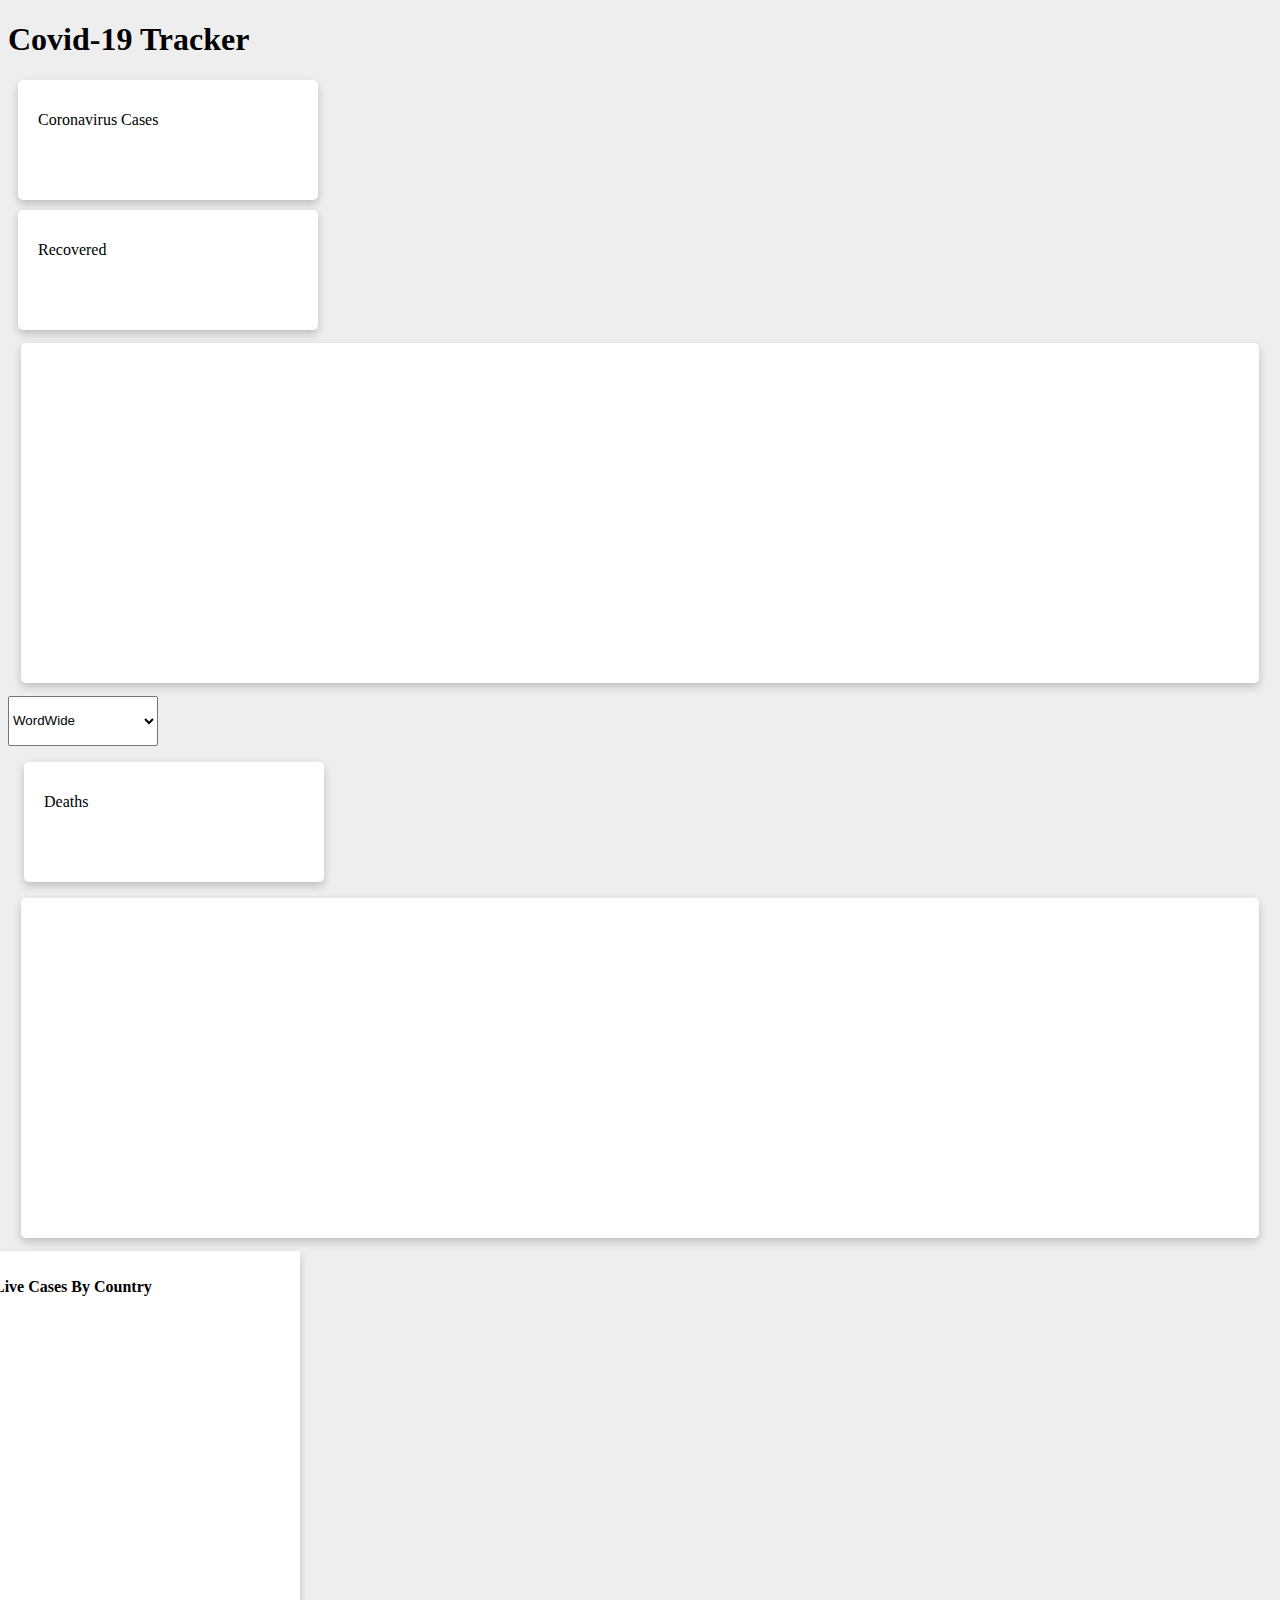
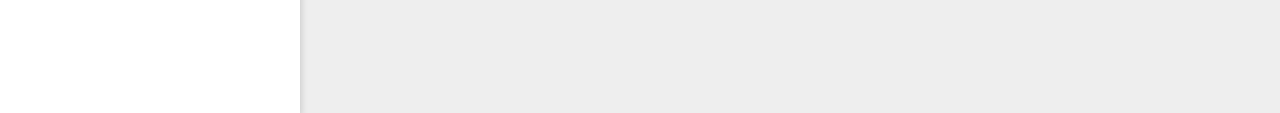
==== covid.html @ defbf188 "Day24 #100DaysOfCode [24/100]" ====
<!DOCTYPE html>
<html lang="en">

<head>
    <meta charset="UTF-8">
    <meta name="viewport" content="width=device-width, initial-scale=1.0">
    <link rel="stylesheet" href="https://stackpath.bootstrapcdn.com/bootstrap/4.5.0/css/bootstrap.min.css" integrity="sha384-9aIt2nRpC12Uk9gS9baDl411NQApFmC26EwAOH8WgZl5MYYxFfc+NcPb1dKGj7Sk" crossorigin="anonymous">
    <link rel="stylesheet" href="style.css">

    <script src='https://api.mapbox.com/mapbox-gl-js/v1.11.1/mapbox-gl.js'></script>
    <link href='https://api.mapbox.com/mapbox-gl-js/v1.11.1/mapbox-gl.css' rel='stylesheet' />
    <title>Covid-19 Tracker</title>

</head>

<body>
    <style>
        .mapboxgl-popup {
            max-width: 400px;
            font: 12px/20px 'Helvetica Neue', Arial, Helvetica, sans-serif;
        }
    </style>
    <div class="p-4">
        <div class="container">
            <div class="row">
                <div class="col-sm-6">
                    <h1>Covid-19 Tracker</h1>
                    <div class="row ">
                        <div class="col " id="status">
                            <div class="info">
                                <p>Coronavirus Cases</p>
                            </div>
                            <div class="plusCases">
                            </div>
                            <div>
                                <small class="totalCases"></small>
                            </div>
                        </div>
                        <div class="col " id="status">
                            <div class="info">
                                <p>Recovered</p>
                                <div class="plusRecovered">
                                </div>
                                <div>
                                    <small class="recovered"></small>
                                </div>
                            </div>
                        </div>
                    </div>
                    <div class="row">
                        <div class="col" id="map">

                        </div>
                    </div>
                </div>
                <div class="col-sm-4">
                    <div class="col ">
                    </div>
                    <select name="" id="select" class="form-control">
                    <option value="" selected>WordWide</option>
                </select>
                    <div class="col " id="deaths">
                        <div class="info">
                            <p>Deaths</p>
                        </div>
                        <div class="plusDeath">
                        </div>
                        <div>
                            <small class="deaths"></small>
                        </div>
                    </div>
                    <div class="row">
                        <div class="col" id="displayMap">
                        </div>
                    </div>
                </div>
                <div class="col">
                    <div id="liveCases" class="scrollbar" ">
                    <table class="table table-bordered table-striped mb-0 " id="table ">
                        <thead>
                            <tr>
                                <h4>Live Cases By Country</h4>
                            </tr>
                        </thead>
                        <tbody>             
                        </tbody>

                    </table>
                </div>
            </div>
        </div>
        </div>
</div>

<!-- 
    <script async defer
    src="https://maps.googleapis.com/maps/api/js?key=AIzaSyBO16ZDObqWtDmdQyXXGS1ct65NpzRwTU0&callback=initMap ">
  </script>
         -->
    <script src="covid.js "></script>
    <script src="https://code.jquery.com/jquery-3.5.1.slim.min.js " integrity="sha384-DfXdz2htPH0lsSSs5nCTpuj/zy4C+OGpamoFVy38MVBnE+IbbVYUew+OrCXaRkfj " crossorigin="anonymous "></script>
    <script src="https://cdn.jsdelivr.net/npm/popper.js@1.16.0/dist/umd/popper.min.js " integrity="sha384-Q6E9RHvbIyZFJoft+2mJbHaEWldlvI9IOYy5n3zV9zzTtmI3UksdQRVvoxMfooAo " crossorigin="anonymous "></script>
    <script src="https://stackpath.bootstrapcdn.com/bootstrap/4.5.0/js/bootstrap.min.js " integrity="sha384-OgVRvuATP1z7JjHLkuOU7Xw704+h835Lr+6QL9UvYjZE3Ipu6Tp75j7Bh/kR0JKI " crossorigin="anonymous "></script>
</body>

</html>
---- style.css ----
body {
    background-color: #eee;
}

#select {
    width: 150px;
    height: 50px;
}

.info {
    padding: 15px;
    margin: 5px;
}

.plusCases {
    margin-top: -35px;
    padding-left: 25px;
    font-weight: bold;
    font-size: 30px;
    color: red;
}

.totalCases {
    margin-top: -35px;
    padding-left: 25px;
    font-size: 15px;
}

.plusRecovered {
    margin-top: -20px;
    padding: 2px;
    padding-left: -10px;
    font-weight: bold;
    font-size: 30px;
    color: red;
}

.recovered {
    margin-top: -20px;
    padding: 2px;
    padding-left: -10px;
    font-size: 15px;
}

.plusDeath {
    margin-top: -35px;
    padding-left: 25px;
    font-weight: bold;
    font-size: 30px;
    color: red;
}

.deaths {
    margin-top: -35px;
    padding-left: 25px;
    font-size: 15px;
}

#table {
    width: 260px;
    height: 230px;
    cursor: pointer;
}

#deaths {
    background-color: white;
    height: 120px;
    width: 300px;
    margin: 16px;
    border-radius: 5px;
    box-shadow: 0 4px 8px 0 rgba(0, 0, 0, 0.2);
    transition: 0.3s;
}

#map {
    background-color: white;
    height: 340px;
    margin: 13px;
    border-radius: 5px;
    box-shadow: 0 4px 8px 0 rgba(0, 0, 0, 0.2);
    transition: 0.3s;
}

#displayMap {
    background-color: white;
    height: 340px;
    margin: 13px;
    border-radius: 5px;
    box-shadow: 0 4px 8px 0 rgba(0, 0, 0, 0.2);
    transition: 0.3s;
}

.mapboxgl-popup {
    max-width: 200px;
}

.img {
    width: 150px;
    height: 90px;
}

.mapboxgl-popup-content {
    text-align: center;
    font-family: 'Open Sans', sans-serif;
}

.marker {
    background-image: url('mapbox-icon.png');
    background-size: cover;
    width: 50px;
    height: 50px;
    border-radius: 50%;
    cursor: pointer;
}


/* .displayMap {
    background-color: red;
    height: 320px;
    margin: 13px;
} */

#map:hover {
    box-shadow: 0 8px 16px 0 rgba(0, 0, 0, 0.2);
}

#deaths:hover {
    box-shadow: 0 8px 16px 0 rgba(0, 0, 0, 0.2);
}

#status {
    background-color: white;
    height: 120px;
    width: 300px;
    margin: 10px;
    border-radius: 5px;
    box-shadow: 0 4px 8px 0 rgba(0, 0, 0, 0.2);
    transition: 0.3s;
}

#status:hover {
    box-shadow: 0 8px 16px 0 rgba(0, 0, 0, 0.2);
}

#liveCases:hover {
    box-shadow: 0 8px 16px 0 rgba(0, 0, 0, 0.2);
}

#liveCases {
    padding: 6px;
    margin-left: -20px;
    width: 300px;
    height: 450px;
    background-color: white;
    overflow-y: scroll;
    box-shadow: 0 4px 8px 0 rgba(0, 0, 0, 0.2);
    transition: 0.3s;
    cursor: pointer;
}

.scrollbar {
    float: left;
    height: 300px;
    width: 65px;
    background: #F5F5F5;
    overflow-y: scroll;
}

#liveCases::-webkit-scrollbar-track {
    -webkit-box-shadow: inset 0 0 6px rgba(0, 0, 0, 0.3);
    background-color: #F5F5F5;
    border-radius: 10px;
}

#liveCases::-webkit-scrollbar {
    width: 10px;
    background-color: #F5F5F5;
}

#liveCases::-webkit-scrollbar-thumb {
    background-color: #AAA;
    border-radius: 10px;
    background-image: -webkit-linear-gradient(90deg, rgba(0, 0, 0, .2) 25%, transparent 25%, transparent 50%, rgba(0, 0, 0, .2) 50%, rgba(0, 0, 0, .2) 75%, transparent 75%, transparent)
}
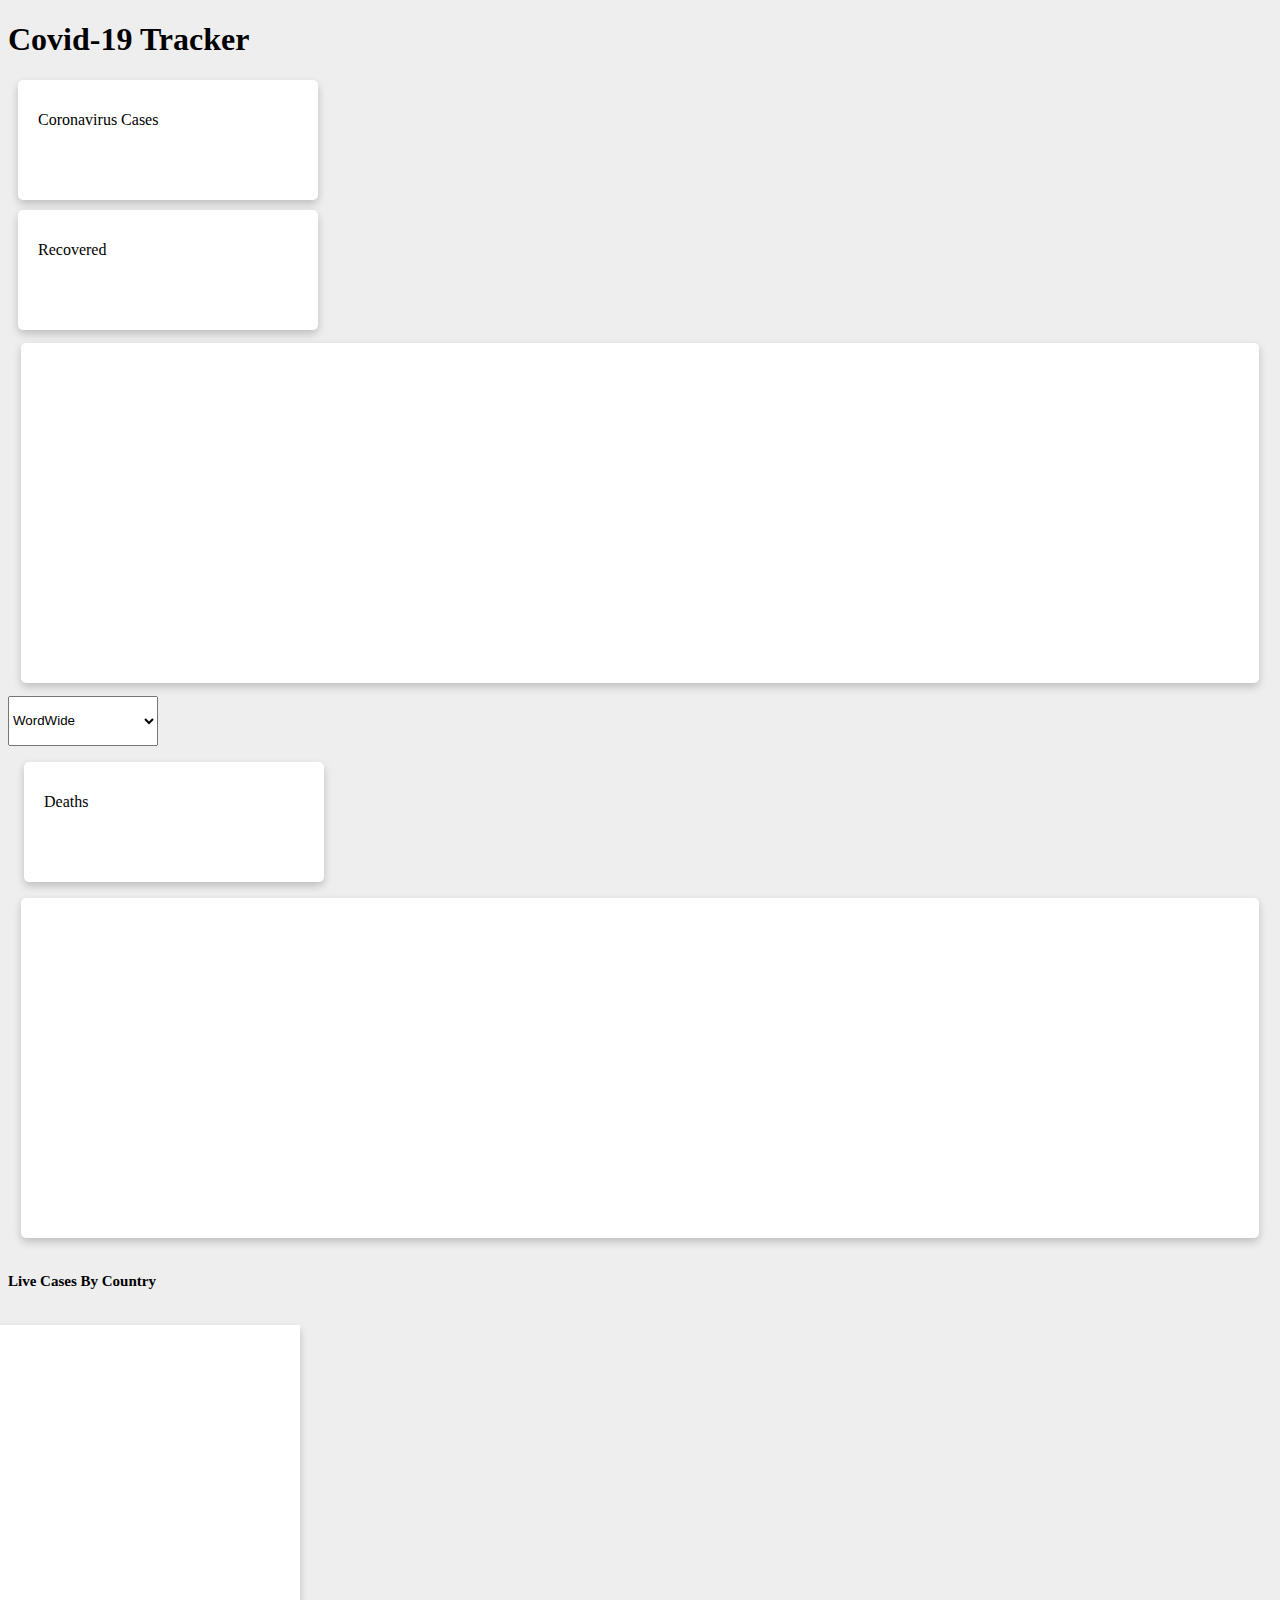
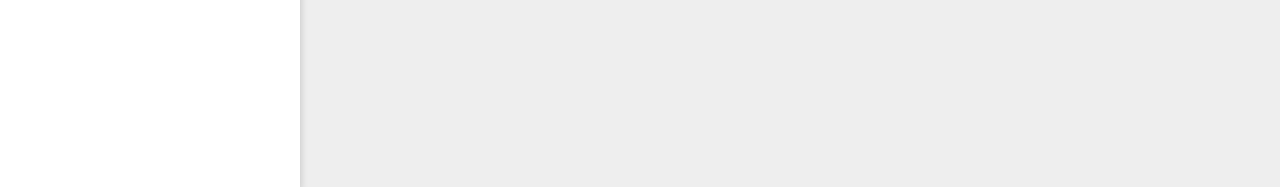
==== commit 853afa7b: "Day25 #100DaysOfCode [25/100]" ====
--- a/covid.html
+++ b/covid.html
@@ -75,11 +75,11 @@
                     </div>
                 </div>
                 <div class="col">
+                    <h6 class="h6">Live Cases By Country</h6>
                     <div id="liveCases" class="scrollbar" ">
                     <table class="table table-bordered table-striped mb-0 " id="table ">
-                        <thead>
-                            <tr>
-                                <h4>Live Cases By Country</h4>
+                        <thead >
+                            <tr >
                             </tr>
                         </thead>
                         <tbody>             
--- a/style.css
+++ b/style.css
@@ -1,5 +1,10 @@
 body {
     background-color: #eee;
+}
+
+.h6 {
+    font-size: 15px;
+    font-weight: bold;
 }
 
 #select {
@@ -24,6 +29,7 @@
     margin-top: -35px;
     padding-left: 25px;
     font-size: 15px;
+    font-weight: bold;
 }
 
 .plusRecovered {
@@ -32,7 +38,7 @@
     padding-left: -10px;
     font-weight: bold;
     font-size: 30px;
-    color: red;
+    color: green;
 }
 
 .recovered {
@@ -40,6 +46,7 @@
     padding: 2px;
     padding-left: -10px;
     font-size: 15px;
+    font-weight: bold;
 }
 
 .plusDeath {
@@ -54,6 +61,7 @@
     margin-top: -35px;
     padding-left: 25px;
     font-size: 15px;
+    font-weight: bold;
 }
 
 #table {
